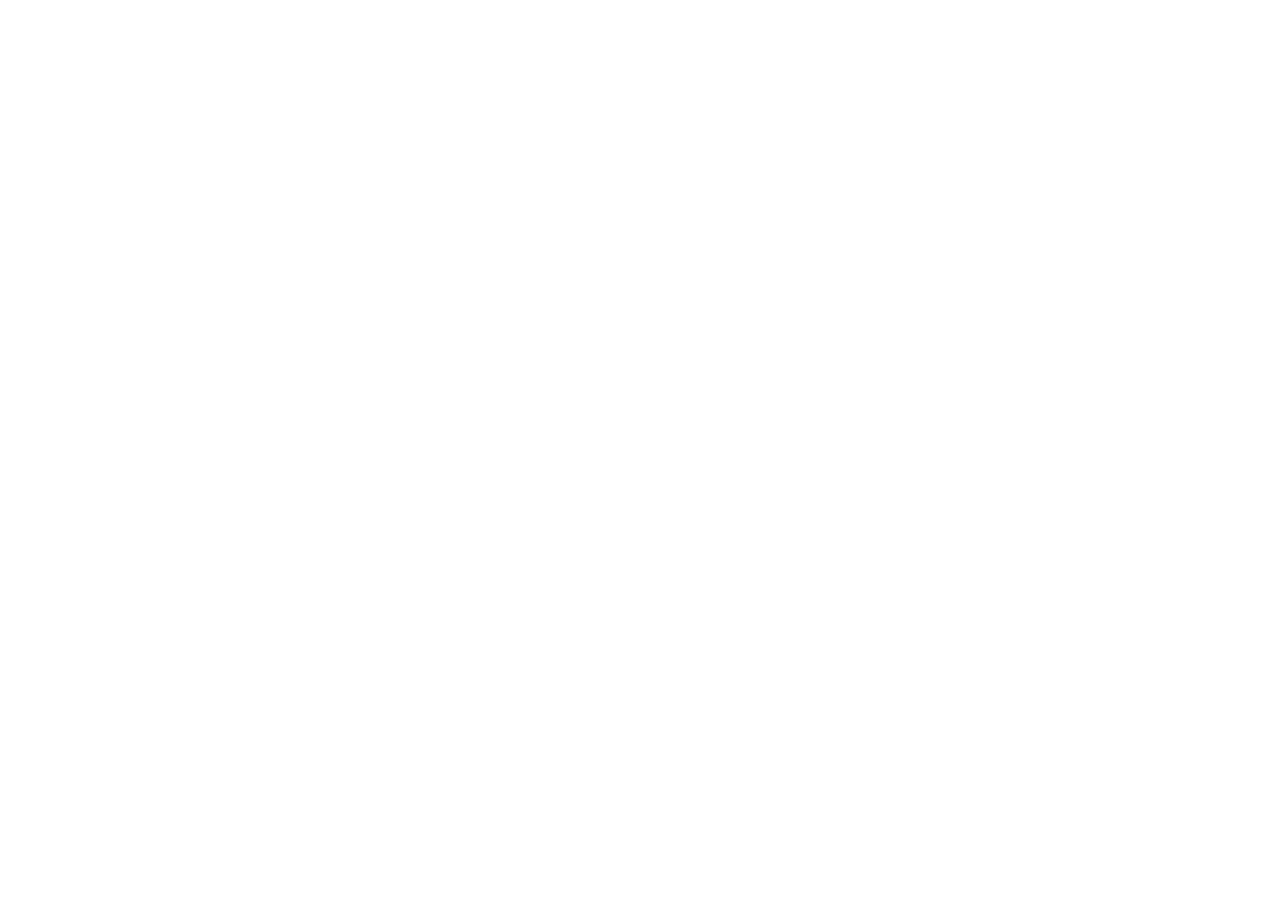
==== index.html @ 9c2d3e3d "first commit main page" ====
<!DOCTYPE html>
<html>
    <head>
        <meta charset="utf-8">
        <meta http-equiv="X-UA-Compatible" content="IE=edge">
        <title></title>
        <meta name="description" content="">
        <meta name="viewport" content="width=device-width, initial-scale=1">
        <link rel="stylesheet" href="">
        <link href="./style.css" rel="stylesheet">
    </head>
    <body>
        <!--[if lt IE 7]>
            <p class="browsehappy">You are using an <strong>outdated</strong> browser. Please <a href="#">upgrade your browser</a> to improve your experience.</p>
        <![endif]-->
        
        <script src="" async defer></script>
    </body>
</html>
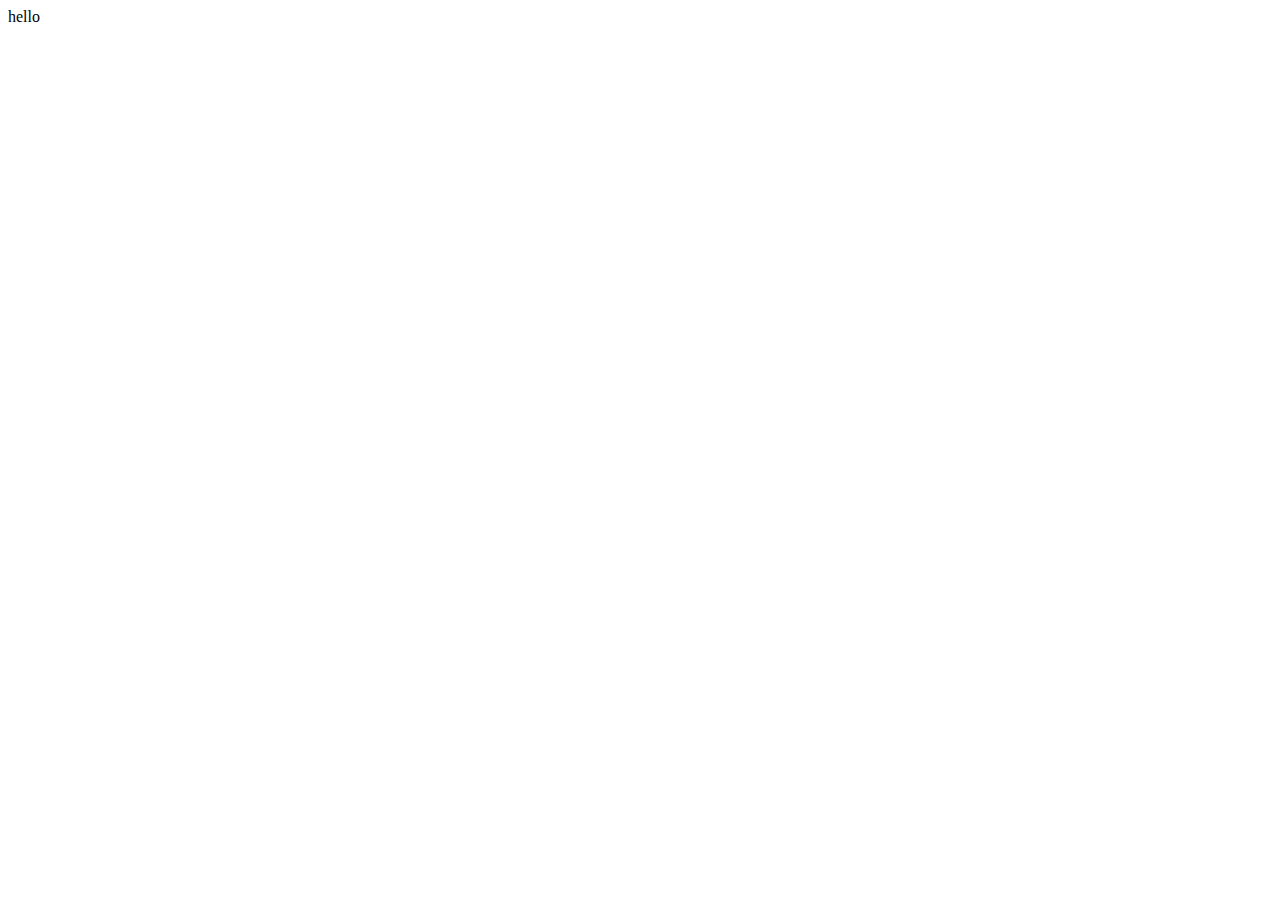
==== commit fa48d4b3: "logo problem" ====
--- a/index.html
+++ b/index.html
@@ -7,13 +7,13 @@
         <meta name="description" content="">
         <meta name="viewport" content="width=device-width, initial-scale=1">
         <link rel="stylesheet" href="">
-        <link href="./style.css" rel="stylesheet">
+        
+        <script src="app.js" type="module"></script>
     </head>
     <body>
-        <!--[if lt IE 7]>
-            <p class="browsehappy">You are using an <strong>outdated</strong> browser. Please <a href="#">upgrade your browser</a> to improve your experience.</p>
-        <![endif]-->
+        <div>hello</div>
+        <div id="lastPosts">
+        </div>
         
-        <script src="" async defer></script>
     </body>
 </html>